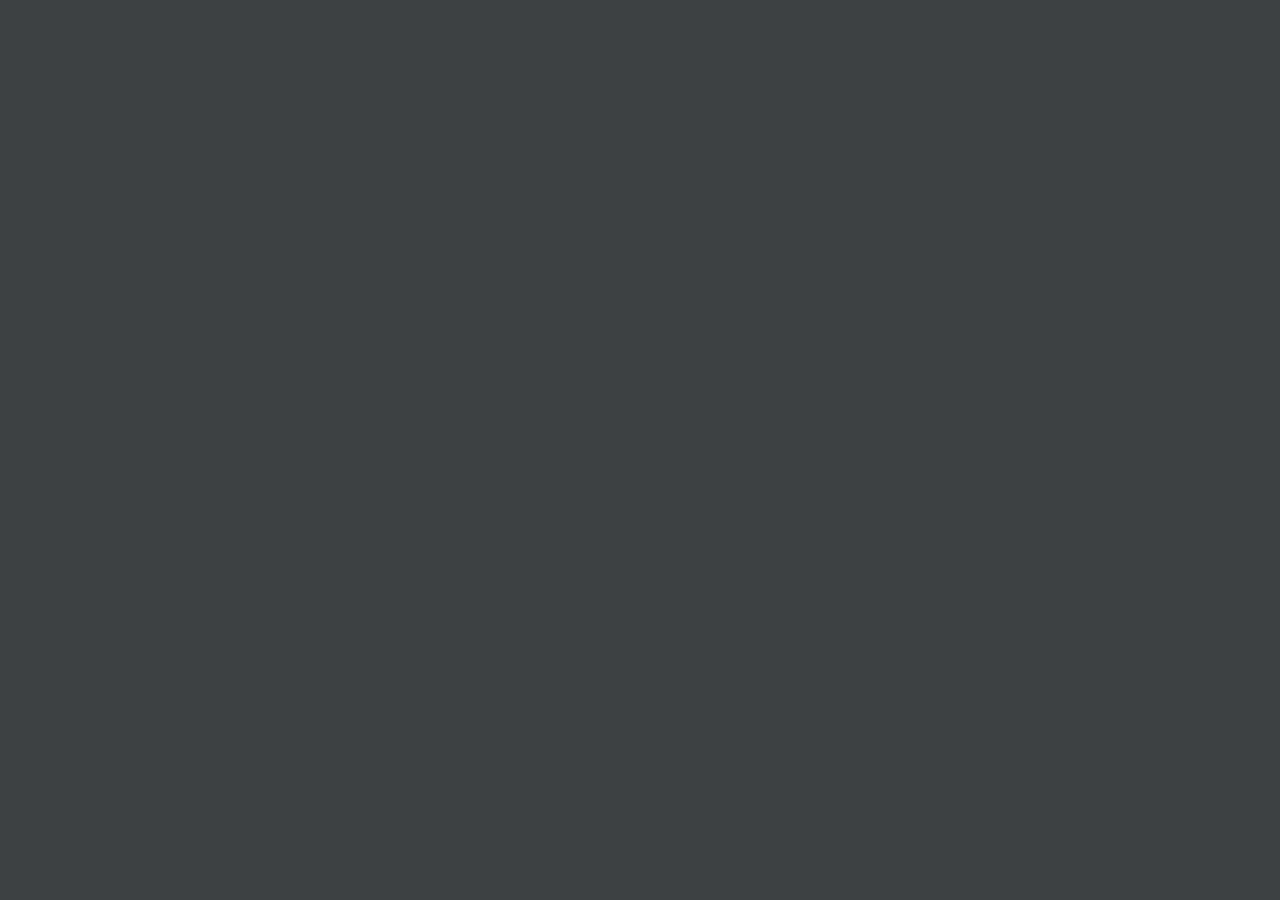
==== yukichi.html @ 1f0a2bac "oimo試作品追加" ====
<!DOCTYPE html>
<html lang="ja">
<head>
<title>Oimo.js Basic</title>
<meta charset="utf-8">
<meta name="viewport" content="width=device-width, user-scalable=no, minimum-scale=1.0, maximum-scale=1.0">
<meta http-equiv="X-UA-Compatible" content="IE=11" />

<script src="three.js"></script>
<script src="https://82mou.github.io/threejs/js/OrbitControls.js"></script>
<script src="oimo.js"></script>
<link rel="stylesheet" href="css/style.css"></link>

</head>
<body>
<canvas id="canvas"></canvas>
<div id='info'></div>
<script>
    // three let
    let camera, scene, light, renderer, canvas, controls;
    let meshs = [];
    let grounds = [];

    let isMobile = false;
    let antialias = true;

    let geos = {}, mats = {};

    //oimo let
    let world = null, bodys = [];
    let fps = [0,0,0,0];
    let ToRad = 0.0174532925199432957;
    let type = 1;
    let infos;

    // 札束の数
    const MAX = 1000;

    //yukichi information
    let yukichiAspect = 256 / 536;
    const YUKICHI = {
        width: 150/100,
        height: Math.trunc(150/100 * yukichiAspect),
        depth: 60/100,
        texture: new THREE.TextureLoader().load('img/yukichi.jpg'),
        textureSide: new THREE.TextureLoader().load('img/yukichiSide.jpg'),
    };

    init();
    loop();

    function init() {

        let n = navigator.userAgent;
        if (n.match(/Android/i) || n.match(/webOS/i) || n.match(/iPhone/i) || n.match(/iPad/i) || n.match(/iPod/i) || n.match(/BlackBerry/i) || n.match(/Windows Phone/i)){ isMobile = true;  antialias = false; document.getElementById("MaxNumber").value = 200; }

        infos = document.getElementById("info");

        canvas = document.getElementById("canvas");

        camera = new THREE.PerspectiveCamera( 60, window.innerWidth / window.innerHeight, 1, 5000 );
        camera.position.set( 0, 160, 400 );

        controls = new THREE.OrbitControls( camera, canvas );
        controls.target.set(0, 20, 0);
        controls.update();

        scene = new THREE.Scene();

        renderer = new THREE.WebGLRenderer({ canvas:canvas, precision: "mediump", antialias:antialias });
        renderer.setSize( window.innerWidth, window.innerHeight );

        let materialType = 'MeshBasicMaterial';

        if(!isMobile){

            scene.add( new THREE.AmbientLight( 0xbbbbbb ) );
            light = new THREE.DirectionalLight( 0xaaaaaa , 0.01);
            light.position.set( 100, 130, 80 );
            light.target.position.set( 0, 0, 0 );
            light.castShadow = true;

            let d = 300;
            light.shadow.camera = new THREE.OrthographicCamera( -d, d, d, -d,  500, 1600 );
            light.shadow.bias = 0.0001;
            light.shadow.mapSize.width = light.shadow.mapSize.height = 1024;

            scene.add( light );

            materialType = 'MeshPhongMaterial';

            renderer.shadowMap.enabled = true;
            renderer.shadowMap.type = THREE.PCFShadowMap;//THREE.BasicShadowMap;
        }

        // background
        let buffgeoBack = new THREE.BufferGeometry();
        buffgeoBack.fromGeometry( new THREE.IcosahedronGeometry(3000,2) );
        let back = new THREE.Mesh( buffgeoBack, new THREE.MeshBasicMaterial( { map:gradTexture([[0.75,0.6,0.4,0.25], ['#1B1D1E','#3D4143','#72797D', '#b0babf']]), side:THREE.BackSide, depthWrite: false, fog:false }  ));
        //back.geometry.applyMatrix(new THREE.Matrix4().makeRotationZ(15*ToRad));
        scene.add( back );

        // geometrys
        geos['box'] = new THREE.BoxGeometry(YUKICHI.width, YUKICHI.height, YUKICHI.depth);

        // materials
        materials = [
          new THREE.MeshLambertMaterial({map: YUKICHI.textureSide}),
          new THREE.MeshLambertMaterial({map: YUKICHI.textureSide}),
          new THREE.MeshLambertMaterial({map: YUKICHI.texture}),
          new THREE.MeshLambertMaterial({map: YUKICHI.texture}),
          new THREE.MeshLambertMaterial({map: YUKICHI.textureSide}),
          new THREE.MeshLambertMaterial({map: YUKICHI.textureSide}),
        ];
        mats['ground'] = new THREE[materialType]( {shininess: 10, color:0x3D4143, transparent:true, opacity:0.5 } );

        // events
        window.addEventListener( 'resize', onWindowResize, false );

        // physics
        initOimoPhysics();

    }

    function loop() {

        updateOimoPhysics();
        renderer.render( scene, camera );
        requestAnimationFrame( loop );

    }

    function onWindowResize() {

        camera.aspect = window.innerWidth / window.innerHeight;
        camera.updateProjectionMatrix();
        renderer.setSize( window.innerWidth, window.innerHeight );

    }

    function addStaticBox(size, position, rotation) {
        let mesh = new THREE.Mesh( geos.box, mats.ground );
        mesh.scale.set( size[0], size[1], size[2] );
        mesh.position.set( position[0], position[1], position[2] );
        mesh.rotation.set( rotation[0]*ToRad, rotation[1]*ToRad, rotation[2]*ToRad );
        scene.add( mesh );
        grounds.push(mesh);
        mesh.castShadow = true;
        mesh.receiveShadow = true;
    }

    function clearMesh(){
        let i=meshs.length;
        while (i--) scene.remove(meshs[ i ]);
        i = grounds.length;
        while (i--) scene.remove(grounds[ i ]);
        grounds = [];
        meshs = [];
    }

    //----------------------------------
    //  OIMO PHYSICS
    //----------------------------------

    function initOimoPhysics(){

        // world setting:( TimeStep, BroadPhaseType, Iterations )
        // BroadPhaseType can be
        // 1 : BruteForce
        // 2 : Sweep and prune , the default
        // 3 : dynamic bounding volume tree

        world = new OIMO.World({info:true, worldscale:100} );
        populate();
        //setInterval(updateOimoPhysics, 1000/60);

    }

    function populate() {
        // reset old
        clearMesh();
        world.clear();
        bodys=[];

        // ground
        let ground2 = world.add({size:[400, 40, 400], pos:[0,-10,0], world:world});
        addStaticBox([400, 40, 400], [0,0,0], [0,0,0]);

        //add object
        let x, y, z, w, h, d;
        let i = MAX;

        while (i--){
            x = -100 + Math.random()*200;
            z = -100 + Math.random()*200;
            y = 100 + Math.random()*1000;
            w = 10 + Math.random()*10;
            h = 10 + Math.random()*10;
            d = 10 + Math.random()*10;


            bodys[i] = world.add({type:'box', size:[w*0.5,h], pos:[x,y,z],
            rot:[x,y,z], move:true, world:world});
            meshs[i] = new THREE.Mesh( geos.box, materials );
            meshs[i].scale.set( w, h, d );

            //meshs[i].castShadow = true;
            meshs[i].receiveShadow = true;

          scene.add( meshs[i] );
        }
    }

    function updateOimoPhysics() {
        if(world==null) return;

        world.step();

        let x, y, z, mesh, body, i = bodys.length;

        while (i--){
            body = bodys[i];
            mesh = meshs[i];

            if(!body.sleeping){

                mesh.position.copy(body.getPosition());
                mesh.quaternion.copy(body.getQuaternion());
                // reset position
                if(mesh.position.y<-100){
                    x = -100 + Math.random()*200;
                    z = -100 + Math.random()*200;
                    y = 100 + Math.random()*1000;
                    body.resetPosition(x,y,z);
                }
            } else {
                if(mesh.material.name === 'box') mesh.material = mats.sbox;
            }
        }

        infos.innerHTML = world.getInfo();
    }


    function gradTexture(color) {
        let c = document.createElement("canvas");
        let ct = c.getContext("2d");
        let size = 1024;
        c.width = 16; c.height = size;
        let gradient = ct.createLinearGradient(0,0,0,size);
        let i = color[0].length;
        while(i--){ gradient.addColorStop(color[0][i],color[1][i]); }
        ct.fillStyle = gradient;
        ct.fillRect(0,0,16,size);
        let texture = new THREE.Texture(c);
        texture.needsUpdate = true;
        return texture;
    }
</script>
</body>
</html>
---- css/style.css ----
* {  margin: 0; padding: 0; border: 0;}
body{ background-color: #3D4143; overflow: hidden; color:#EEEEEE; font-family:Arial; font-size: 11px;}
canvas{ position: absolute; top:0; left:0; pointer-events:auto; width:100%; height:100%; }
input{ margin:0; padding:8px; background:linear-gradient(#72797D , #3D4143); color:#EEEEEE; font-family:Arial;}
input[type='button'] {border: 2px solid #72797D; cursor: pointer;}
input[type='button']:hover{border: 2px solid #72797D; cursor: pointer;background: #11BBFF; color:#000000;}
#interface{ position: absolute; left:10px; top:10px; width:100%; height:20px; }
#info{ pointer-events:none; position: absolute; left:0px; <top:></top:>0px; width: 400px; height: 400px; font-family:monospace;}
#link{ position: absolute; left:0; bottom:0; width:100%; height:30px; font-size:14px; word-spacing:10px; text-align:right; margin-left:-30px; font-weight:bold; }
.link{ position: absolute; left:0; bottom:0; width:100%; height:30px; font-size:14px; word-spacing:10px; text-align:right; margin-left:-30px; font-weight:bold; }
a {margin: 10px 10px;}
a:link {color: #EEEEEE; text-decoration: none;}
a:visited {color: #EEEEEE; text-decoration: none;}
a:hover {color: #11BBFF; text-decoration: none;}
a:active {color: #11BBFF; text-decoration: none;}
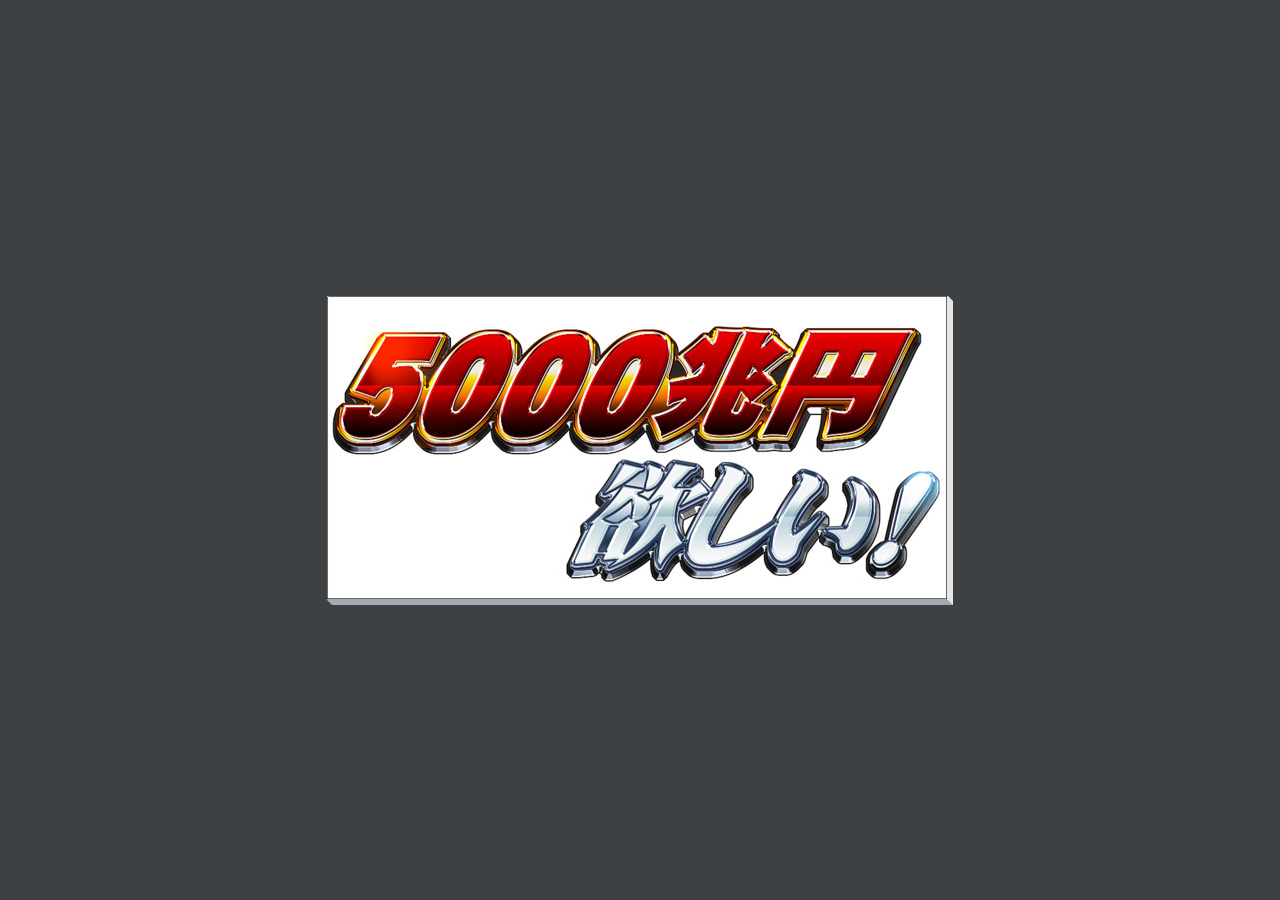
==== commit e9fcaf4d: "ボタンクリックイベント追加" ====
--- a/yukichi.html
+++ b/yukichi.html
@@ -13,8 +13,11 @@
 
 </head>
 <body>
-<canvas id="canvas"></canvas>
+<canvas id="canvas" class="hide"></canvas>
 <div id='info'></div>
+<div id="button-wrapper">
+  <a class="want-btn" onclick="init()"><img src="img/wantMoney.jpg"></a>
+</div>
 <script>
     // three let
     let camera, scene, light, renderer, canvas, controls;
@@ -34,7 +37,7 @@
     let infos;
 
     // 札束の数
-    const MAX = 1000;
+    const MAX = 3000;
 
     //yukichi information
     let yukichiAspect = 256 / 536;
@@ -46,10 +49,10 @@
         textureSide: new THREE.TextureLoader().load('img/yukichiSide.jpg'),
     };
 
-    init();
-    loop();
-
     function init() {
+        document.getElementById("button-wrapper").textContent = null;
+        document.getElementById("canvas").classList.remove('hide');
+
 
         let n = navigator.userAgent;
         if (n.match(/Android/i) || n.match(/webOS/i) || n.match(/iPhone/i) || n.match(/iPad/i) || n.match(/iPod/i) || n.match(/BlackBerry/i) || n.match(/Windows Phone/i)){ isMobile = true;  antialias = false; document.getElementById("MaxNumber").value = 200; }
@@ -101,7 +104,7 @@
         scene.add( back );
 
         // geometrys
-        geos['box'] = new THREE.BoxGeometry(YUKICHI.width, YUKICHI.height, YUKICHI.depth);
+        geos['box'] = new THREE.CubeGeometry(YUKICHI.width, YUKICHI.height, YUKICHI.depth);
 
         // materials
         materials = [
@@ -119,7 +122,7 @@
 
         // physics
         initOimoPhysics();
-
+        loop();
     }
 
     function loop() {
@@ -164,13 +167,11 @@
 
     function initOimoPhysics(){
 
-        // world setting:( TimeStep, BroadPhaseType, Iterations )
-        // BroadPhaseType can be
-        // 1 : BruteForce
-        // 2 : Sweep and prune , the default
-        // 3 : dynamic bounding volume tree
-
-        world = new OIMO.World({info:true, worldscale:100} );
+        world = new OIMO.World({
+          info:false,
+          worldscale:100,
+          timestep: 1/180
+        });
         populate();
         //setInterval(updateOimoPhysics, 1000/60);
 
--- a/css/style.css
+++ b/css/style.css
@@ -1,15 +1,44 @@
 * {  margin: 0; padding: 0; border: 0;}
-body{ background-color: #3D4143; overflow: hidden; color:#EEEEEE; font-family:Arial; font-size: 11px;}
-canvas{ position: absolute; top:0; left:0; pointer-events:auto; width:100%; height:100%; }
-input{ margin:0; padding:8px; background:linear-gradient(#72797D , #3D4143); color:#EEEEEE; font-family:Arial;}
-input[type='button'] {border: 2px solid #72797D; cursor: pointer;}
-input[type='button']:hover{border: 2px solid #72797D; cursor: pointer;background: #11BBFF; color:#000000;}
-#interface{ position: absolute; left:10px; top:10px; width:100%; height:20px; }
-#info{ pointer-events:none; position: absolute; left:0px; <top:></top:>0px; width: 400px; height: 400px; font-family:monospace;}
-#link{ position: absolute; left:0; bottom:0; width:100%; height:30px; font-size:14px; word-spacing:10px; text-align:right; margin-left:-30px; font-weight:bold; }
-.link{ position: absolute; left:0; bottom:0; width:100%; height:30px; font-size:14px; word-spacing:10px; text-align:right; margin-left:-30px; font-weight:bold; }
-a {margin: 10px 10px;}
-a:link {color: #EEEEEE; text-decoration: none;}
-a:visited {color: #EEEEEE; text-decoration: none;}
-a:hover {color: #11BBFF; text-decoration: none;}
-a:active {color: #11BBFF; text-decoration: none;}
+html, body{ height: 100%; }
+body { background-color: #3D4143; overflow: hidden; color:#EEEEEE; font-family:Arial; font-size: 11px;}
+canvas { position: absolute; top:0; left:0; pointer-events:auto; width:100%; height:100%; }
+#button-wrapper {
+  width: 100%;
+  height: 100%;
+  display: flex;
+  justify-content: center;
+  align-items: center;
+}
+
+.hide { display: none; }
+
+.want-btn:hover { cursor: pointer; }
+.want-btn {
+  display: flex;
+  position: relative;
+  border-bottom: solid 6px #a5a9b1;
+  border-right: solid 6px #e6e6e6;
+}
+
+.want-btn:before,
+.want-btn:after {
+  content: "";
+  position: absolute;
+  width: 0; height: 0;
+  border-width: 0 6px 6px 0px;
+  border-style: solid;
+  border-color: transparent;
+}
+.want-btn:before { bottom: -6px; left: -1px; border-bottom-color:  #3D4143}
+.want-btn:after { top: -1px; right: -6px;  border-right-color:  #3D4143}
+
+.want-btn:active {
+  border:none;
+  -ms-transform: translate(6px,6px);
+  -webkit-transform: translate(6px,6px);
+  transform: translate(6px,6px);
+}
+
+.want-btn:active:after,.want-btn:active:before {
+  content: none;
+}
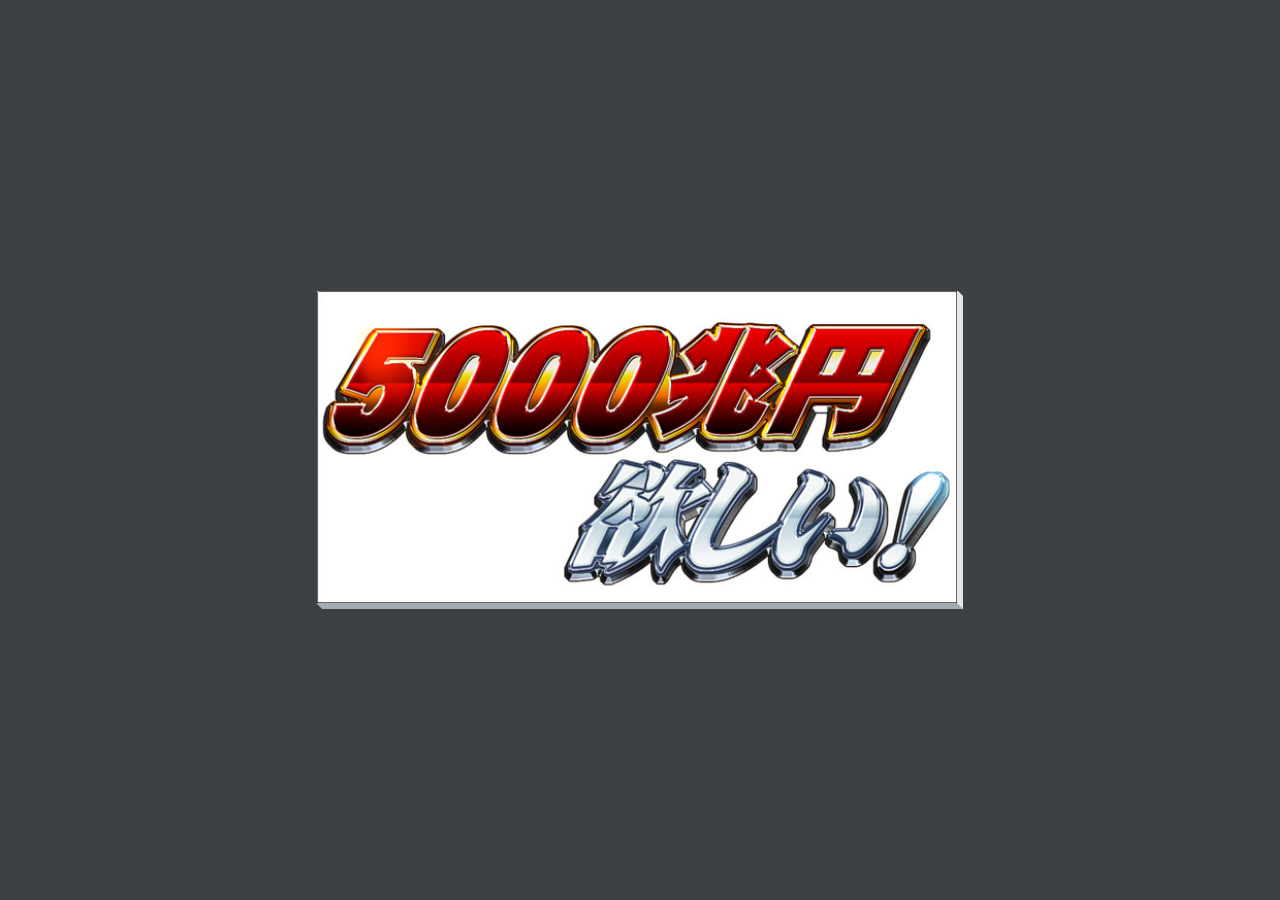
==== commit e4b24bd8: "metaタグ・リダイレクト等追加" ====
--- a/yukichi.html
+++ b/yukichi.html
@@ -1,11 +1,17 @@
 <!DOCTYPE html>
 <html lang="ja">
 <head>
-<title>Oimo.js Basic</title>
+<title>5000 兆 円 欲しい</title>
 <meta charset="utf-8">
 <meta name="viewport" content="width=device-width, user-scalable=no, minimum-scale=1.0, maximum-scale=1.0">
 <meta http-equiv="X-UA-Compatible" content="IE=11" />
-
+<meta property="og:title" content="5000兆円降ってくるよ">
+<meta property="og:description" content=" 2017年空前の5000兆円ブーム、せめてwebの中だけでも5000兆円を！">
+<meta property="og:type" content="website">
+<meta property="og:url" content="https://mucarthur.com/five_quadrillions/">
+<meta property="og:image" content="http://mucarthur.com/five_quarrillions/wantMoney.jpg">
+
+<script src="redirect.js"></script>
 <script src="three.js"></script>
 <script src="https://82mou.github.io/threejs/js/OrbitControls.js"></script>
 <script src="oimo.js"></script>
--- a/css/style.css
+++ b/css/style.css
@@ -5,6 +5,7 @@
 #button-wrapper {
   width: 100%;
   height: 100%;
+  margin: auto;
   display: flex;
   justify-content: center;
   align-items: center;
@@ -13,7 +14,9 @@
 .hide { display: none; }
 
 .want-btn:hover { cursor: pointer; }
+.want-btn img { width: 100%;}
 .want-btn {
+  width: 50%;
   display: flex;
   position: relative;
   border-bottom: solid 6px #a5a9b1;
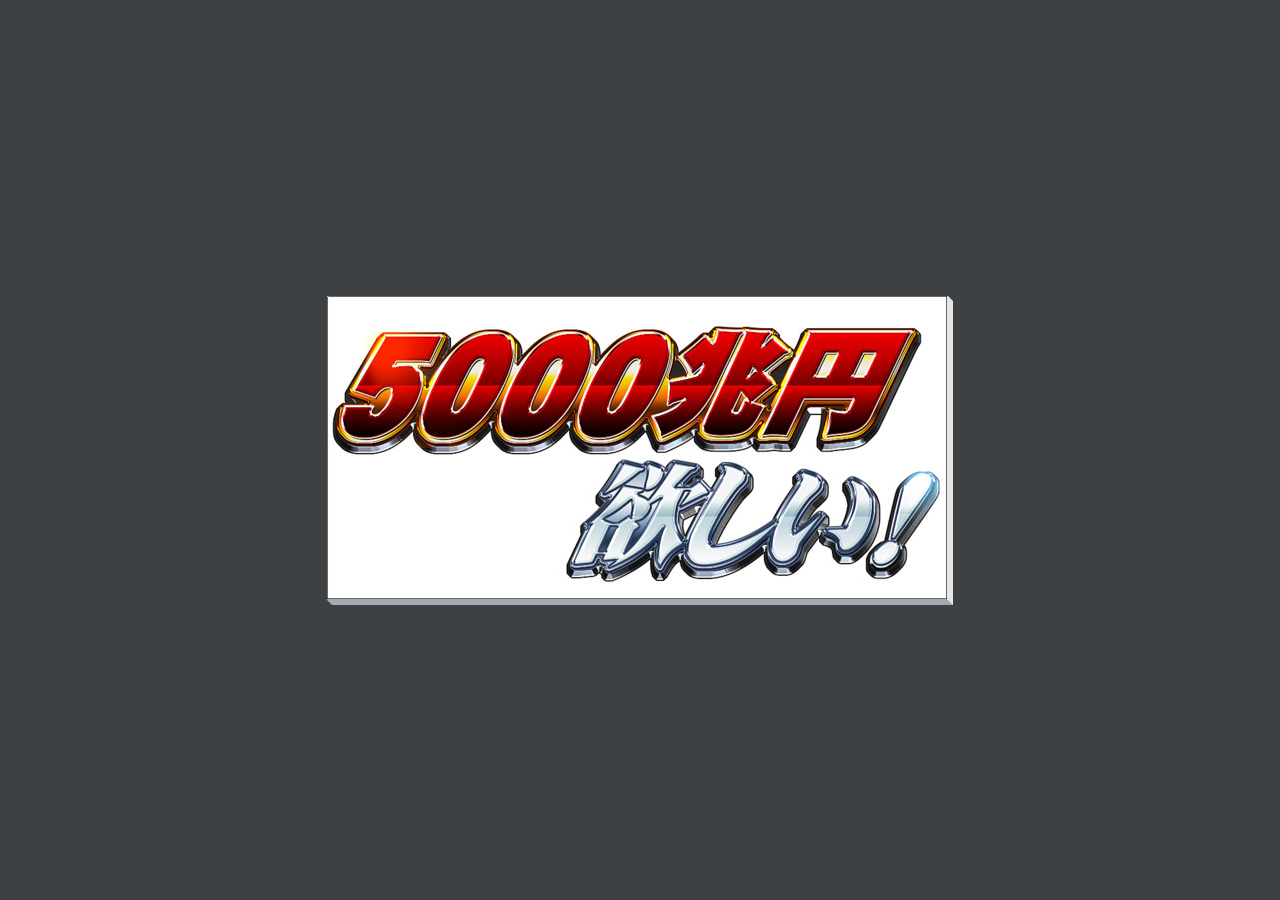
==== commit 482792a3: "metaタグ修正" ====
--- a/yukichi.html
+++ b/yukichi.html
@@ -5,11 +5,13 @@
 <meta charset="utf-8">
 <meta name="viewport" content="width=device-width, user-scalable=no, minimum-scale=1.0, maximum-scale=1.0">
 <meta http-equiv="X-UA-Compatible" content="IE=11" />
+<meta property="og:locale" content="ja_JP">
 <meta property="og:title" content="5000兆円降ってくるよ">
 <meta property="og:description" content=" 2017年空前の5000兆円ブーム、せめてwebの中だけでも5000兆円を！">
-<meta property="og:type" content="website">
+<meta property="og:type" content="article">
 <meta property="og:url" content="https://mucarthur.com/five_quadrillions/">
 <meta property="og:image" content="http://mucarthur.com/five_quarrillions/wantMoney.jpg">
+<meta name="twitter:card" content="summary" />
 
 <script src="redirect.js"></script>
 <script src="three.js"></script>
--- a/css/style.css
+++ b/css/style.css
@@ -16,7 +16,6 @@
 .want-btn:hover { cursor: pointer; }
 .want-btn img { width: 100%;}
 .want-btn {
-  width: 50%;
   display: flex;
   position: relative;
   border-bottom: solid 6px #a5a9b1;
